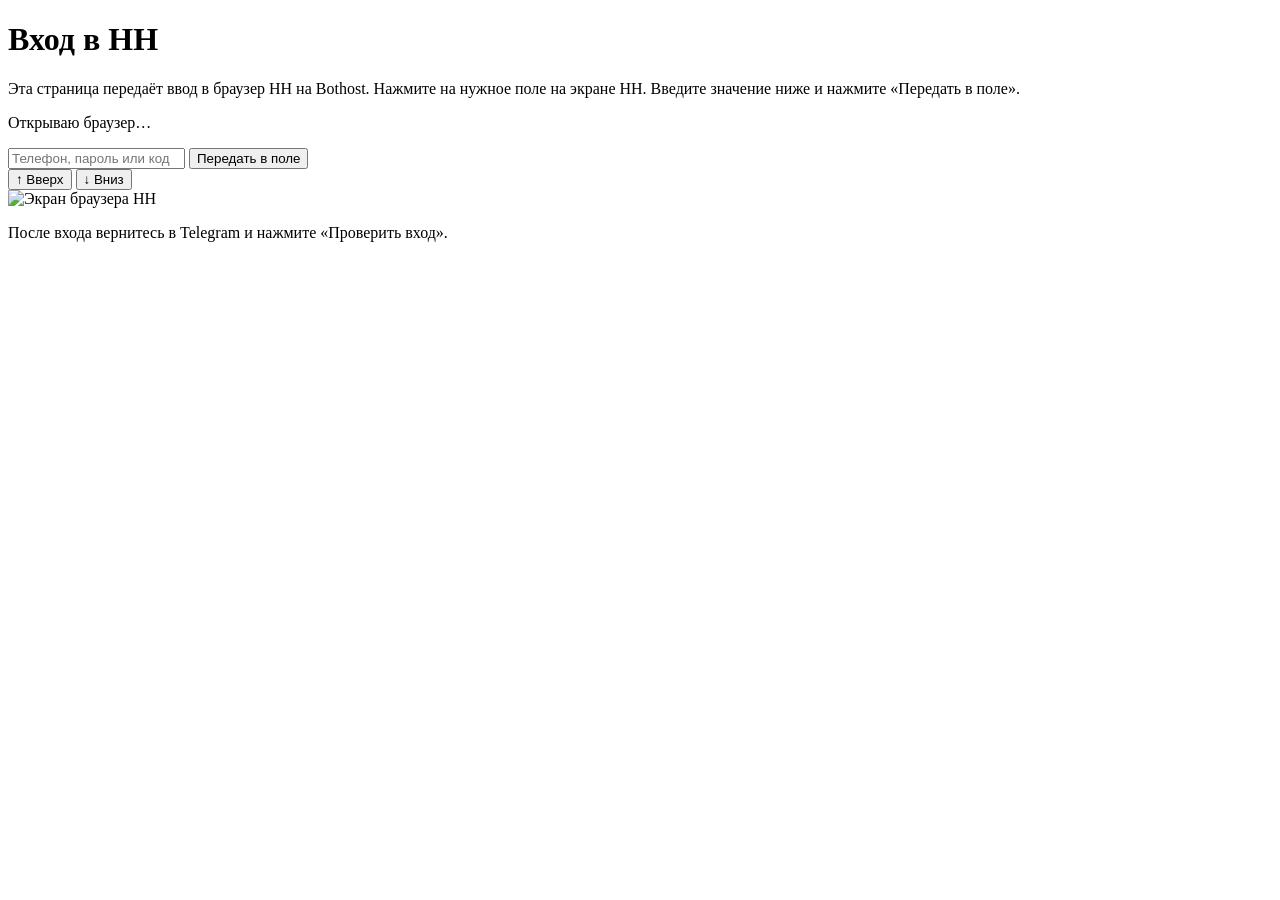
==== app/login_web/index.html @ 470c1f90 "Replace Browserbase with container-local Chromium" ====
<!DOCTYPE html>
<html lang="ru">
<meta charset="utf-8">
<meta name="viewport" content="width=device-width, initial-scale=1">
<title>Вход в HH</title>
<link rel="stylesheet" href="/hh-login.css">
<script defer src="/hh-login.js"></script>
<main>
  <h1>Вход в HH</h1>
  <p>Эта страница передаёт ввод в браузер HH на Bothost. Нажмите на нужное поле на экране HH. Введите значение ниже и нажмите «Передать в поле».</p>
  <p id="status" aria-live="polite">Открываю браузер…</p>
  <form id="entry" autocomplete="off">
    <input id="value" type="password" aria-label="Текст для выбранного поля" placeholder="Телефон, пароль или код" autocomplete="off" autocapitalize="off">
    <button type="submit">Передать в поле</button>
  </form>
  <div class="controls">
    <button id="up" type="button">↑ Вверх</button>
    <button id="down" type="button">↓ Вниз</button>
  </div>
  <img id="screen" alt="Экран браузера HH" width="430" height="820">
  <p>После входа вернитесь в Telegram и нажмите «Проверить вход».</p>
</main>
</html>
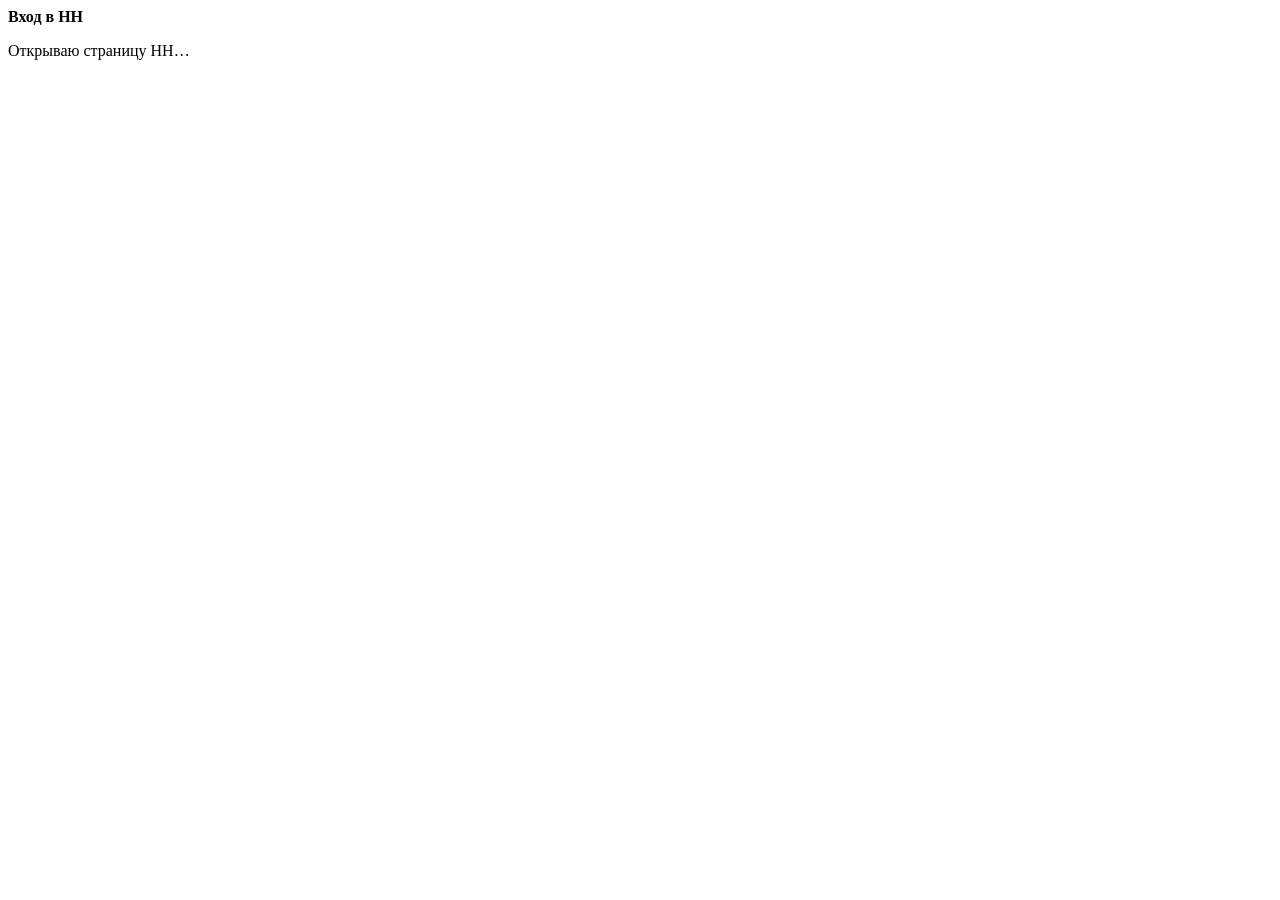
==== commit 7eb408f1: "Redesign mobile HH login and keep failed checks recoverable" ====
--- a/app/login_web/index.html
+++ b/app/login_web/index.html
@@ -5,19 +5,15 @@
 <title>Вход в HH</title>
 <link rel="stylesheet" href="/hh-login.css">
 <script defer src="/hh-login.js"></script>
+<header>
+  <strong>Вход в HH</strong>
+  <button id="check" type="button" hidden>Проверить вход</button>
+</header>
 <main>
-  <h1>Вход в HH</h1>
-  <p>Эта страница передаёт ввод в браузер HH на Bothost. Нажмите на нужное поле на экране HH. Введите значение ниже и нажмите «Передать в поле».</p>
-  <p id="status" aria-live="polite">Открываю браузер…</p>
-  <form id="entry" autocomplete="off">
-    <input id="value" type="password" aria-label="Текст для выбранного поля" placeholder="Телефон, пароль или код" autocomplete="off" autocapitalize="off">
-    <button type="submit">Передать в поле</button>
-  </form>
-  <div class="controls">
-    <button id="up" type="button">↑ Вверх</button>
-    <button id="down" type="button">↓ Вниз</button>
+  <p id="status" role="status">Открываю страницу HH…</p>
+  <div id="stage" hidden>
+    <img id="screen" alt="Страница HH" width="430" height="820" draggable="false">
+    <div id="fields"></div>
   </div>
-  <img id="screen" alt="Экран браузера HH" width="430" height="820">
-  <p>После входа вернитесь в Telegram и нажмите «Проверить вход».</p>
 </main>
 </html>
